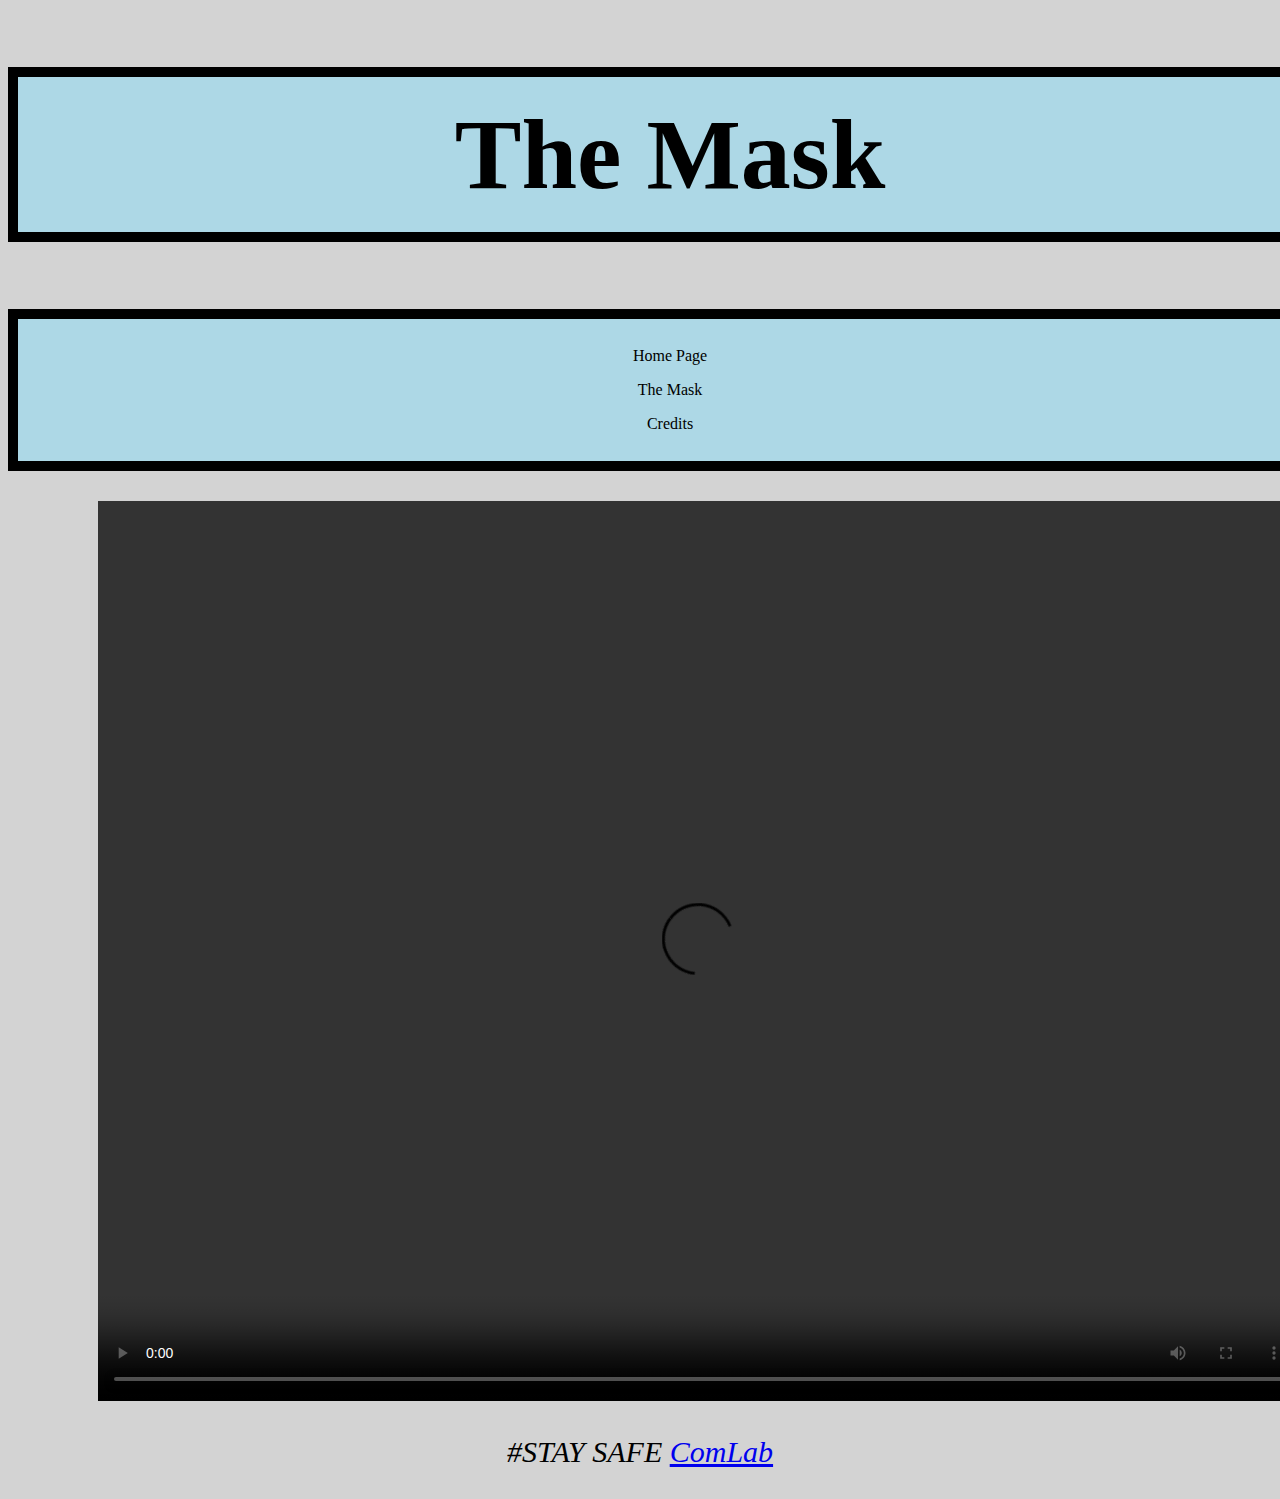
==== index1.html @ 08065b2d "Assignment 1" ====
<!DOCTYPE html>
<html>
<head>

<title> Rakan's Website </title>
<link rel="stylesheet" href="style.css">


</head>

  <body>
      <h1> The Mask </h1>

      <p>

          <ul>
              <li><a href="index.html" target="_blank"> Home Page</a></li>
              <li><a href="index1.html" target="_blank"> The Mask</a></li>
              <li><a href="index2.html" target="_blank"> Credits</a></li>

          </ul>



      </p>


            <video controls>
              <source src="The Mask.mp4"
              type="video/mp4">
            </video>



    </body>

    <div class="footer">
        <p>  #STAY SAFE
        <a href="https://www.commlab.nyuadim.com" target="_blank"> ComLab
        </a>
        </p>
    </div>




</html>
---- style.css ----
/*titles*/
h1{
    background-color: lightblue;
    border: 10px solid black;
    padding: 20px;
    text-align: center;
    background-size: auto;
    width: 100%;
    font-size:100px;
    position:relative}


h2{
    font-family: "Times New Roman", Times, serif;
    font-style: italic;
    text-align: center;
    font-size: 40px;
    opacity: .4;}

/*background*/
html{background-color: lightgrey;}

/*list*/
ul {
    list-style-type: none;
    margin: 0;
    background-color: lightblue;
    width: 100%;
    border: 10px solid black;
    padding: 20px;
    text-align: center;
  }

    li a {
    display: block;
    color: black;
    padding: 8px 16px;
    text-decoration: none;}


    li a:hover {
    color: blue;}





video{position: relative;
    left:90px;
    width:1200px;
    height:900px;}

img{
    position: relative;
    width: 400px;
    length: 150px;
    height: 300px;
    left:500px;}


  p{
    color: Black;
    font-style: italic;
    font-size: 30px;
    position: relative;
    text-align: center;
    width: auto;}
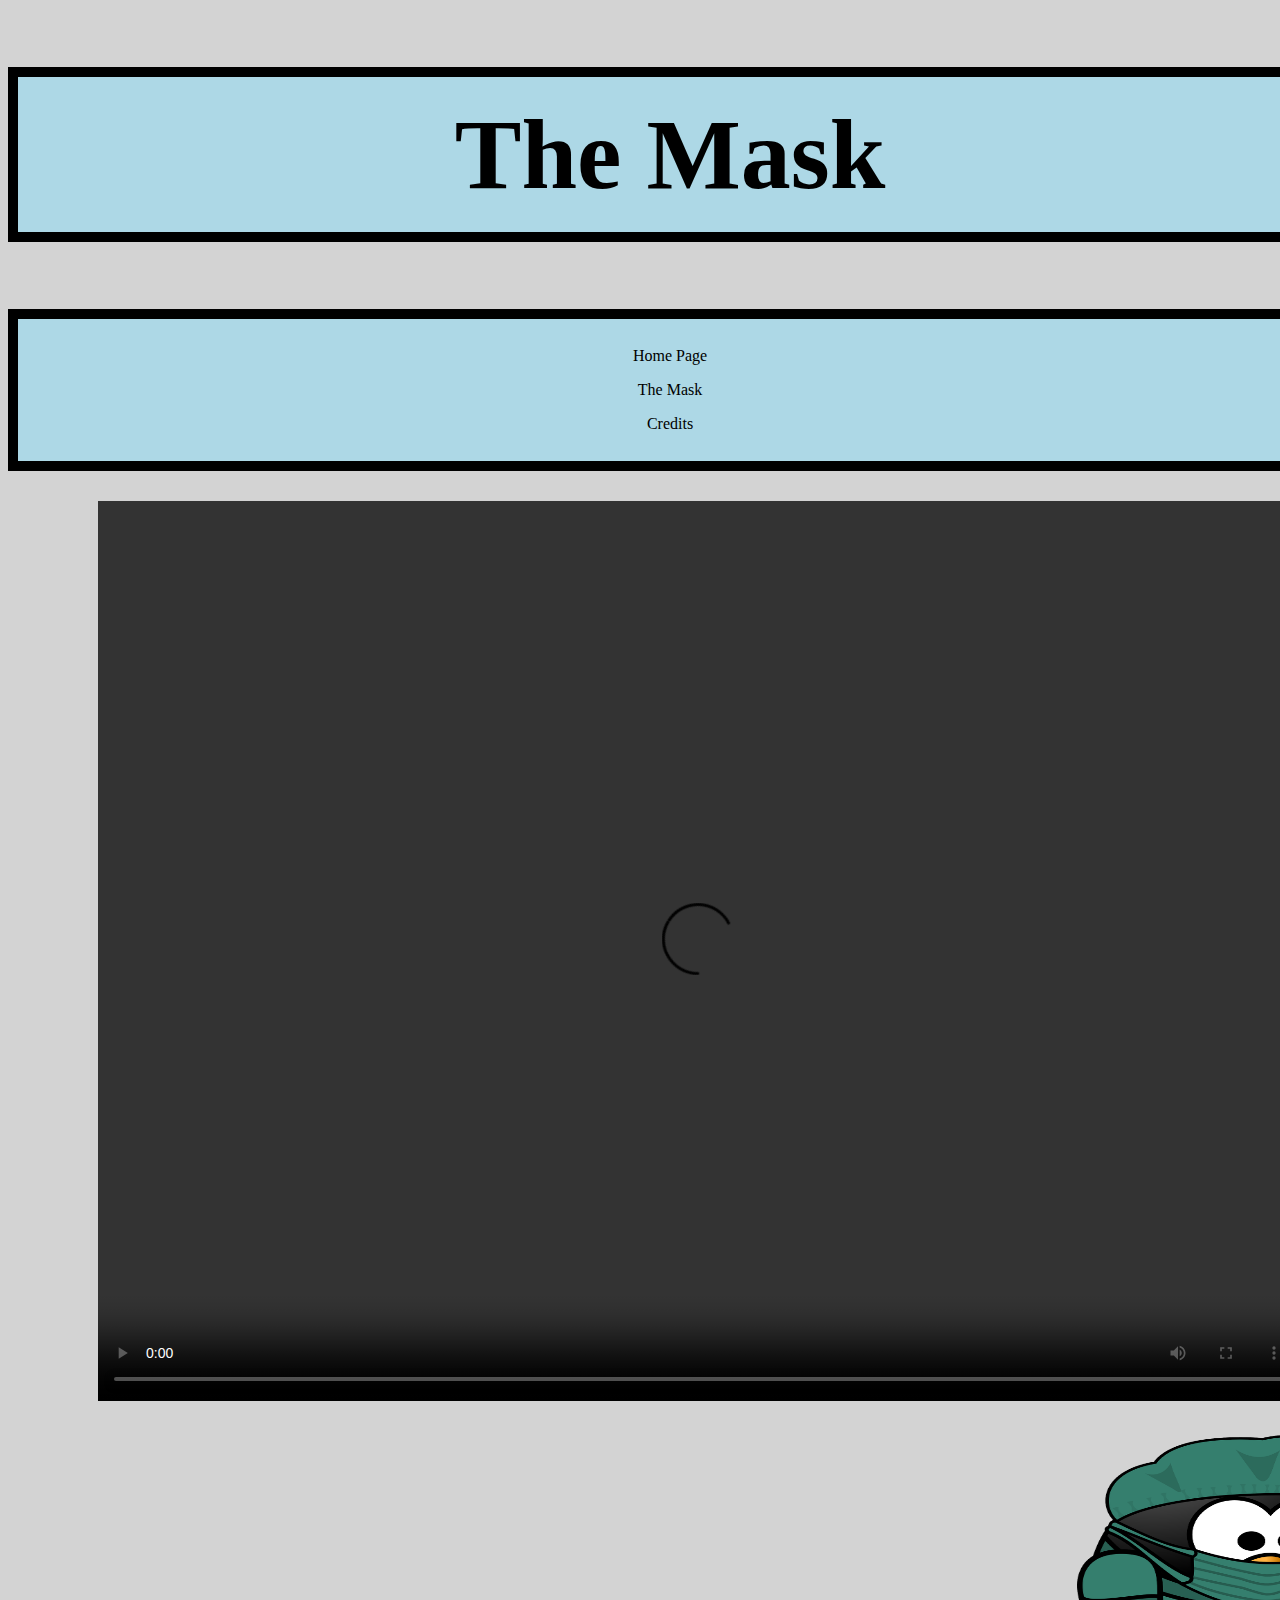
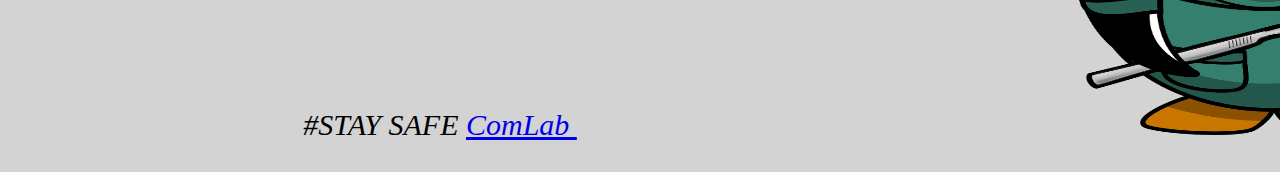
==== commit f2e9e1b8: "new1" ====
--- a/index1.html
+++ b/index1.html
@@ -26,7 +26,7 @@
 
 
             <video controls>
-              <source src="The Mask.mp4"
+              <source src="The_Mask.mp4"
               type="video/mp4">
             </video>
 
@@ -37,7 +37,7 @@
     <div class="footer">
         <p>  #STAY SAFE
         <a href="https://www.commlab.nyuadim.com" target="_blank"> ComLab
-        </a>
+  </a><img src="doctor-161345_1280.png">
         </p>
     </div>
 
